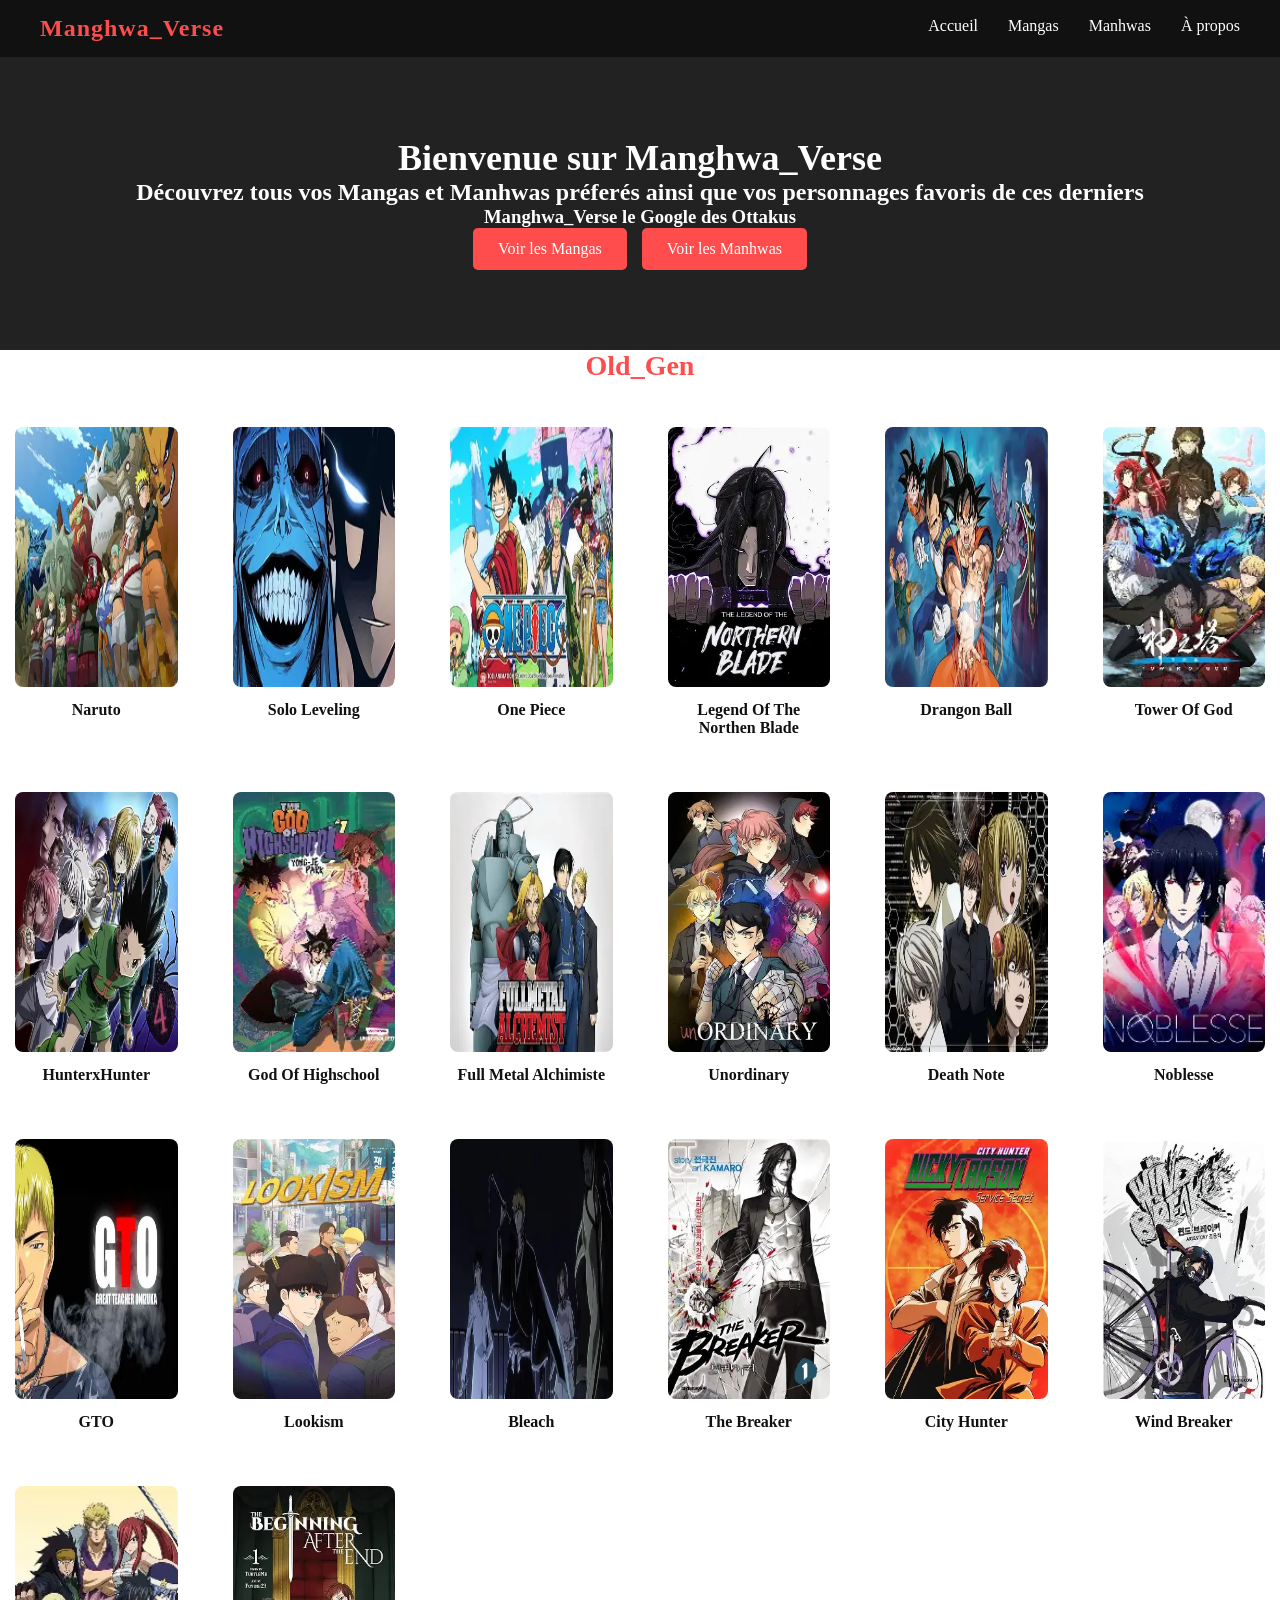
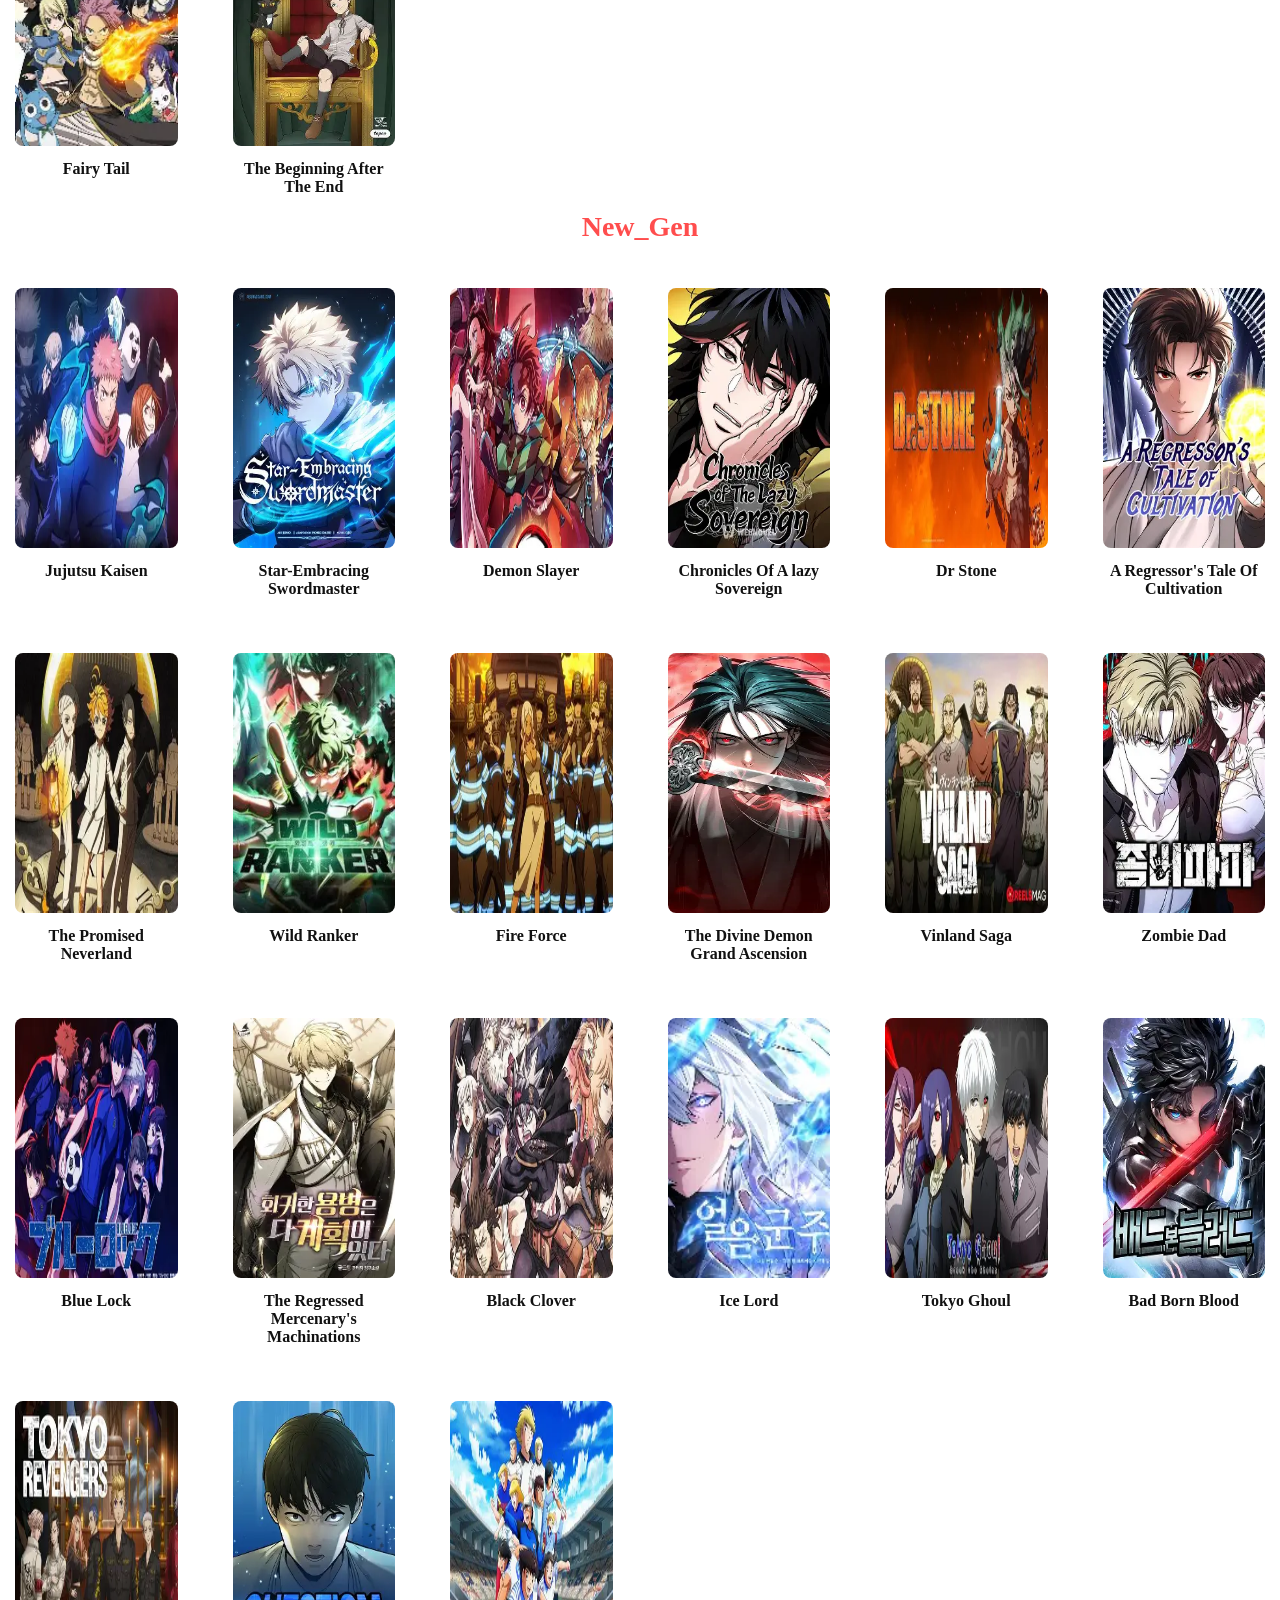
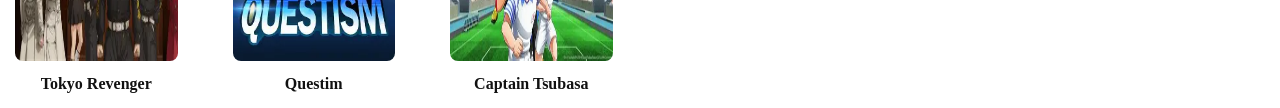
==== index.html @ 2f6ccbe9 "initiation du projet terminé" ====
<!DOCTYPE html>
<html lang="en">
<head>
    <meta charset="UTF-8">
    <meta name="viewport" content="width=device-width, initial-scale=1.0">
    <title>Manghwa_Verse</title>
    <link rel="stylesheet" href="style.css">
</head>
<body>

     <nav class="navbar">
            <div class="logo">Manghwa_Verse</div>
            <ul class="nav-links">
               <a href="/index.html" data-page="index.html">Accueil</a>
               <a href="/mangas.html" data-page="mangas.html">Mangas</a>
               <a href="/manhwas.html" data-page="manhwas.html">Manhwas</a>
               <a href="/propos.html" data-page="propos.html">À propos</a>
            </ul>
       </nav>
    <header class="hero" id="accueil">
        <h1>Bienvenue sur Manghwa_Verse</h1>
        <h2>Découvrez tous vos Mangas et Manhwas préferés ainsi que vos personnages favoris de ces derniers</h2>
        <h3>Manghwa_Verse le Google des Ottakus</h3>

        <div class="hero-buttons">
            <a href="mangas.html" class="btn">Voir les Mangas</a>
            <a href="manhwas.html" class="btn">Voir les Manhwas</a>
        </div>

    </header>
    <section class="nouveautés">
        <h2>Old_Gen</h2>
        <div class="cards">
            <label for="modal-naruto" class="card">
                <img src="image/naruto.webp" alt="Naruto">
                <h3>Naruto</h3>
            </label>
            <label for="modal-solo" class="card">
                <img src="image/solo.webp" alt="Solo Leveling">
                <h3>Solo Leveling</h3>
            </label>
            <label for="modal-onepiece" class="card">
                <img src="image/onepiece.webp" alt="One Piece">
                <h3>One Piece</h3>
            </label>
            <label for="modal-ltnb" class="card">
                <img src="image/lotnb.webp" alt="Legend Of The Northen Blade">
                <h3>Legend Of The Northen Blade</h3>
            </label>
            <label for="modal-lazy" class="card">
                <img src="image/dbz.webp" alt="Dragon Ball">
                <h3>Drangon Ball</h3>
            </label>
            <label for="modal-lazy" class="card">
                <img src="image/tog.webp" alt="Tower Of God">
                <h3>Tower Of God</h3>
            </label>
            <label for="modal-lazy" class="card">
                <img src="image/hxh.webp" alt="HunterxHunter">
                <h3>HunterxHunter</h3>
            </label>
            <label for="modal-lazy" class="card">
                <img src="image/goh.webp" alt="God Of High School">
                <h3>God Of Highschool</h3>
            </label>
            <label for="modal-lazy" class="card">
                <img src="image/fmal.webp" alt="Full Metal Alchimiste">
                <h3>Full Metal Alchimiste</h3>
            </label>
            <label for="modal-lazy" class="card">
                <img src="image/unordinary.webp" alt="Unordinary">
                <h3>Unordinary</h3>
            </label>
            <label for="modal-lazy" class="card">
                <img src="image/death.webp" alt="Death Note">
                <h3>Death Note</h3>
            </label>
            <label for="modal-noblesse" class="card">
                <img src="image/noblesse.webp" alt="Noblesse">
                <h3>Noblesse</h3>
            </label>
            <label for="modal-gto" class="card">
                <img src="image/gto.webp" alt="GTO">
                <h3>GTO</h3>
            </label>
            <label for="modal-lookism" class="card">
                <img src="image/lookism.webp" alt="Lookism">
                <h3>Lookism</h3>
            </label>
            <label for="modal-bleach" class="card">
                <img src="image/bleach.webp" alt="Bleach">
                <h3>Bleach</h3>
            </label>
            <label for="modal-lazy" class="card">
                <img src="image/thebreaker.webp" alt="The Breaker">
                <h3>The Breaker</h3>
            </label>
            <label for="modal-lazy" class="card">
                <img src="image/nickylarson.webp" alt="City Hunter">
                <h3>City Hunter</h3>
            </label>
            <label for="modal-wind" class="card">
                <img src="image/windb.webp" alt="Wind Breaker">
                <h3>Wind Breaker</h3>
            </label>
            <label for="modal-fairy" class="card">
                <img src="image/fairy.webp" alt="Fairy Tail">
                <h3>Fairy Tail</h3>
            </label>
            <label for="modal-lazy" class="card">
                <img src="image/tbate.webp" alt="The Beginnig After The End">
                <h3>The Beginning After The End</h3>
            </label>
            
        </div>


        <h2>New_Gen</h2>
        <div class="cards">
            <label for="modal-jjk" class="card">
                <img src="image/jjk.webp" alt="Jujutsu Kaisen">
                <h3>Jujutsu Kaisen</h3>
            </label>
            <label for="modal-vlad" class="card">
                <img src="image/vlad.webp" alt="Star-Embracing Swordmaster">
                <h3>Star-Embracing Swordmaster</h3>
            </label>
            <label for="modal-demonslay" class="card">
                <img src="image/demonsl.webp" alt="Demon Slayer">
                <h3>Demon Slayer</h3>
            </label>
            <label for="modal-lazy" class="card">
                <img src="image/lazysovereign.webp" alt="Chronicles Of A Lazy Sovereign">
                <h3>Chronicles Of A lazy Sovereign</h3>
            </label>
            <label for="modal-drstone" class="card">
                <img src="image/drstone.webp" alt="Dr Stone">
                <h3>Dr Stone</h3>
            </label>
            <label for="modal-cultivator" class="card">
                <img src="image/cultuvator.webp" alt="A Regressor's Tale Of Cultivation">
                <h3>A Regressor's Tale Of Cultivation</h3>
            </label>
            <label for="modal-tpn" class="card">
                <img src="image/tpneverland.webp" alt="The Promised Neverland">
                <h3>The Promised Neverland</h3>
            </label>
            <label for="modal-wild" class="card">
                <img src="image/wildranker.webp" alt="Wild Ranker">
                <h3>Wild Ranker</h3>
            </label>
            <label for="modal-fire" class="card">
                <img src="image/fire force.webp" alt="Fire Force">
                <h3>Fire Force</h3>
            </label>
            <label for="modal-lazy" class="card">
                <img src="image/tddga.webp" alt="The Divine Demon Great Ascension">
                <h3>The Divine Demon Grand Ascension</h3>
            </label>
            <label for="modal-vs" class="card">
                <img src="image/vs.webp" alt="Vinland Saga">
                <h3>Vinland Saga</h3>
            </label>
            <label for="modal-zombie" class="card">
                <img src="image/zombiedad.webp" alt="Zombie Dad">
                <h3>Zombie Dad</h3>
            </label>
            <label for="modal-bluelock" class="card">
                <img src="image/bluelock.webp" alt="Blue Lock">
                <h3>Blue Lock</h3>
            </label>
            <label for="modal-mercenary" class="card">
                <img src="image/mercenary.webp" alt="The Regressed Mercenary's Machinations">
                <h3>The Regressed Mercenary's Machinations</h3>
            </label>
            <label for="modal-blackclo" class="card">
                <img src="image/blackclo.webp" alt="Black Clover">
                <h3>Black Clover</h3>
            </label>
            <label for="modal-icelord" class="card">
                <img src="image/icelord.webp" alt="Ice Lord">
                <h3>Ice Lord</h3>
            </label>
            <label for="modal-tokyog" class="card">
                <img src="image/tokyog.webp" alt="Tokyo Ghoul">
                <h3>Tokyo Ghoul</h3>
            </label>
            <label for="modal-badborn" class="card">
                <img src="image/badborn.webp" alt="Bad Born Blood">
                <h3>Bad Born Blood</h3>
            </label>
            <label for="modal-tr" class="card">
                <img src="image/tokyorevenger.webp" alt="Tokyo Revenger">
                <h3>Tokyo Revenger</h3>
            </label>
            <label for="modal-questim" class="card">
                <img src="image/questim.webp" alt="Questim">
                <h3>Questim</h3>
            </label>
            <label for="modal-tr" class="card">
                <img src="image/tsubasa.webp" alt="Captain Tsubasa">
                <h3>Captain Tsubasa</h3>
            </label>

            
        </div>
    </section>


    <script src="script.js"></script>
    
</body>
</html>
---- style.css ----
* {
    margin: 0;
    padding: 0;
    box-sizing: border-box;
}



iframe {
  width: 100%;
  /* height: 0px; */
  height: 90vh;
  border: none;
}

html {
    scroll-behavior: smooth;
}
.navbar {
    display: flex;
    justify-content: space-between;
    align-items: center;
    background-color: #111;
    padding: 15px 40px;
}
.logo {
    color: #ff4d4d;
    font-size: 24px;
    font-weight: bold;
    letter-spacing: 1px;
}
.nav-links {
    list-style: none;
    display: flex;
    gap: 30px;
}
.nav-links a {
    text-decoration: none;
    color: white;
    font-size: 16px;
    position: relative;
    padding-bottom: 5px;
    transition: 0.3s;
}
.nav-links a::after {
    content: "";
    position: absolute;
    left: 0;
    bottom: 0;
    width: 0;
    height: 2px;
    background: 0.3s;
    transition: 0.3s;
}
.nav-links a:hover::after {
    width: 100%;
}
.nav-links a:hover {
    color: #ff4d4d;
}
.hero {
    background: #222;
    color: white;
    text-align: center;
    padding: 80px 20px;
}
.hero h1 {
    font-size: 36px;
}
.hero p {
    margin: 15px 0 30px;
}
.hero-buttons {
    display: flex;
    justify-content: center;
    gap: 15px;
}
.btn {
    background: #ff4d4d;
    color: white;
    padding: 12px 25px;
    text-decoration: none;
    border-radius: 5px;
    transition: 0.3s;
}
.btn:hover {
    background: #ff4d4d;
    transform: translateY(-2px);
}
.section h2,
.nouveautés h2,
.top-mangas h2,
.top-manhwas h2 {
    text-align: center;
    margin-bottom: 30px;
    color: #ff4d4d;
    font-size: 28px;
}
.cards {
    text-align: left;
    display: grid;
    grid-template-columns: repeat(auto-fit, minmax(180px, 1fr));
    gap: 25px;
    margin-top: 30px;
}
.card {
    background: white;
    padding: 15px;
    border-radius: 10px;
    text-align: center;
    transition: 0.3s;
    cursor: pointer;
}
.card:hover {
    transform: translateY(-8px);
}
.card img {
    width: 100%;
    height: 260px;
    object-fit: fill;
    border-radius: 8px;
}
.card h3 {
    color: #111;
    margin-top: 10px;
    font-size: 16px;
}
.modal-toggle, .carousel-radio {
    display: none;
}
.manga-modal {
    display: none;
    position: fixed;
    z-index: 1000;
    left: 0;
    top: 0;
    width: 100%;
    height: 100%;
    overflow: auto;
    background-color: rgba(0, 0, 0, 0.95);
    padding: 20px;
}
.modal-toggle::checked + .manga-modal {
    display: block;
    animation: fadeIn 0.3s ease;
}
@keyframes fadeIn {
    from { opacity: 0; }
    to { opacity: 1; }
}
.modal-content {
    background-color: #1a1a1a;
    border-radius: 15px;
    max-width: 1200px;
    margin: 50px auto;
    position: relative;
    animation: slideDown 0.4s ease;
    box-shadow: 0 10px 50px rgba(255, 74, 68, 0.3);
}
@keyframes slideDown {
    form {
        transform: translateY(-50px);
        opacity: 0;
    }
    to {
        transform: translateY(0);
        opacity: 1;
    }
}
.close-modal {
    position: absolute;
    right: 20%;
    top: 20%;
    color: #ff4d4d;
    font-size: 35px;
    font-weight: bold;
    cursor: pointer;
    z-index: 10;
    transition: color 0.3s, transform 0.3s;
    text-decoration: none;
}
.close-modal:hover {
    color: #fff;
    transform: rotate(90deg);
}
.modal-header {
    display: flex;
    gap: 300px;
    padding: 40px;
    border-bottom: 2px solid #ff4d4d;
}
.modal-main-image {
    width: 300px;
    height: 400px;
    object-fit: cover;
    border-radius: 12px;
    box-shadow: 0 5px 20px rgba(0, 0, 0, 0.5);
}
.modal-info {
    flex: 1;
    color: white;
}
.modal-info h2 {
    font-size: 36px;
    color: #ff4d4d;
    margin-bottom: 15px;
    font-weight: bold;
}
.modal-info .author {
    font-size: 18px;
    color: #ccc;
    margin-bottom: 20px;
}
.modal-info .synopsis {
    font-size: 16px;
    line-height: 1.6;
    color: #ddd;
    margin-bottom: 25px;
}
.stats {
    display: flex;
    flex-wrap: wrap;
    gap: 15px;
    margin-bottom: 25px;
}
.stats span {
    background-color: #2a2a2a;
    padding: 12px 20px;
    border-radius: 8px;
    font-size: 14px;
    color: white;
    border: 1px solid #3a3a3a;
    transition: background-color 0.3s, transform 0.2s;
}
.stats span:hover {
    background-color: #333;
    transform: translateY(-2px);
}
.stats strong {
    color: #ff4d4d;
    margin-right: 5px;
}
.platforms {
    margin-top: 20px;
}
.platforms h3 {
    color: #ff4d4d;
    font-size: 20px;
    margin-bottom: 15px;
}
.platform-link {
    display: inline-block;
    background-color: #ff4d4d;
    color: white;
    padding: 12px 25px;
    margin: 5px;
    border-radius: 5px;
    text-decoration: none;
    transition: background-color 0.3s, transform 0.3s;
    font-weight: bold;
}
.platform-link:hover {
    background-color: #ff6b66;
    transform: translateY(-2px);
}
.characters-section {
    padding: 40px;
}
.characters-section h3 {
    color: #ff4d4d;
    font-size: 28px;
    text-align: center;
    margin-bottom: 30px;
}
.carousel-container {
    position: relative;
    max-width: 900px;
    margin: 0 auto;
}
.carousel-container .container {
    position: relative;
    height: 450px;
    overflow: hidden;
    border-radius: 12px;
    background-color: #2a2a2a;
    display: block;
}
.character-slide {
    display: none;
    flex-direction: column;
    height: 100%;
    position: absolute;
    width: 100%;
    opacity: 0;
    transition: opacity 0.5s ease;
}
.carousel-radio:checked + .character-slide {
    display: flex;
    opacity: 1;
    transition: opacity 0.5s ease;
}
.character-info {
    padding: 30px;
    background: linear-gradient(135deg, #ff4a44 0%, #1a1a1a 100%);
    color: white;
}
.character-info h4 {
    font-size: 24px;
    margin-bottom: 15px;
    color: white;
}
.character-info p {
    font-size: 16px;
    line-height: 1.5;
    color: #f0f0f0;
}
.character-slide img {
    width: 100%;
    height: 300px;
    object-fit: cover;
}
.carousel-nav {
    display: flex;
    justify-content: center;
    gap: 15px;
    margin-top: 20px;
    flex-wrap: wrap;
}
.carousel-btn {
    background-color: #ff4a44;
    color: white;
    border: none;
    padding: 12px 25px;
    font-size: 16px;
    cursor: pointer;
    border-radius: 5px;
    transition: background-color 0.3s, transform 0.3s;
    text-decoration: none;
    display: inline-block;
}
.carousel-btn:hover {
    background-color: #ff6b66;
    transform: translateY(-2px);
}
@media (max-width: 768px) {
    .navbar {
        flex-direction: column;
        gap: 15px;
    }
    .nav-links {
        flex-direction: column;
        gap: 10px;
        text-align: center;
    }
    .hero {
        padding: 50px 20px;
    }
    hero h1 {
        font-size: 28px;
    }
    .hero-buttons {
        flex-direction: column;
        gap: 10px;
    }
    .modal-header {
        flex-direction: column;
        padding: 20%;
    }
    .modal-main-image {
        width: 100%;
        height: 350px;
        margin: 0 auto;
    }
    .modal-info h2 {
        font-size: 28px;
    }
    .carousel-container .carousel {
        height: 400px;
    }
    .character-section {
        padding: 20px;
    }
    .cards {
        grid-template-columns: repeat(auto-fit, minmax(150px, 1fr));
        gap: 15px;
    }
    .card img {
        height: 220px;
    }
    .carousel-nav {
        gap: 10px;
    }
    .carousel-btn {
        padding: 10px 15px;
        font-size: 14px;
    }
}
.modal-content::-webkit-scrollbar {
    width: 10px;
}
.modal-content::-webkit-scrollbar-track {
    background: #1a1a1a;
}
.modal-content::-webkit-scrollbar-thumb {
    background: #ff4a44;
    border-radius: 5px;
}
.modal-content::-webkit-scrollbar-thumb:hover {
    background: #ff6b66;
}
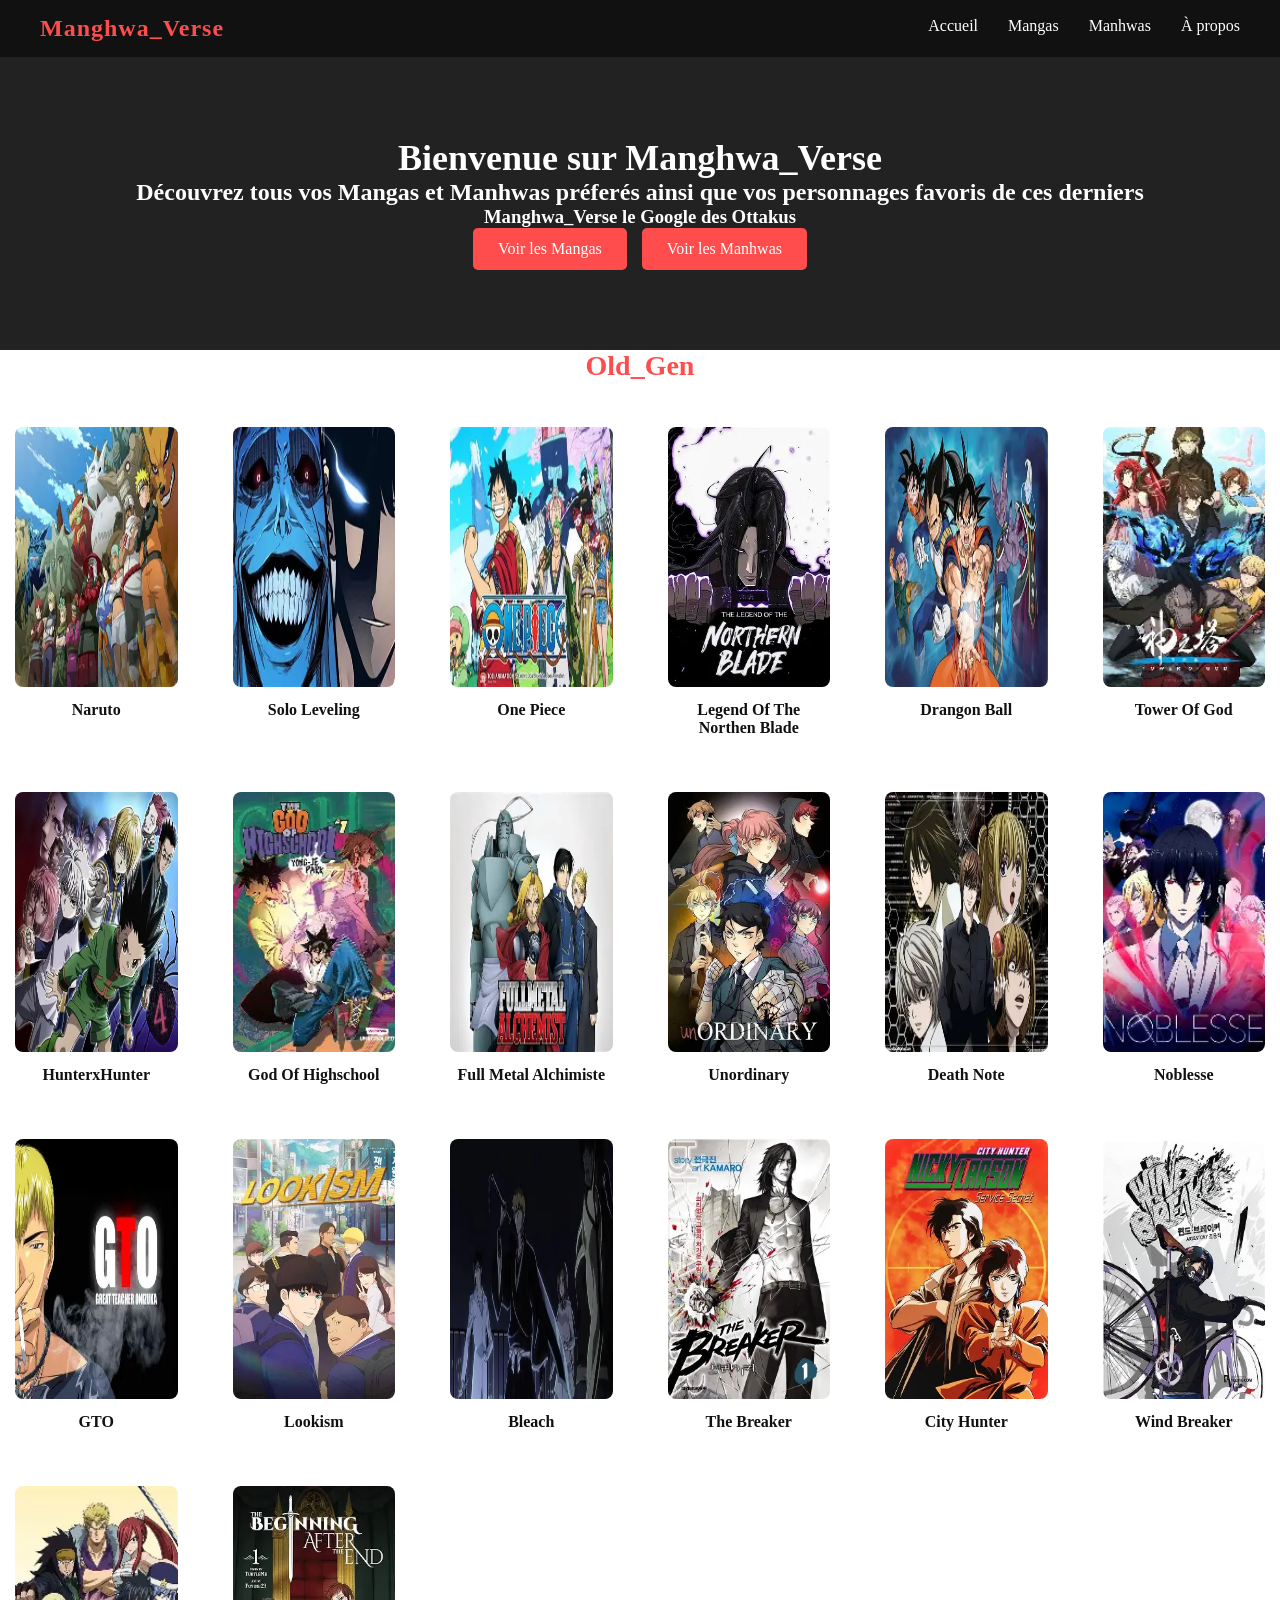
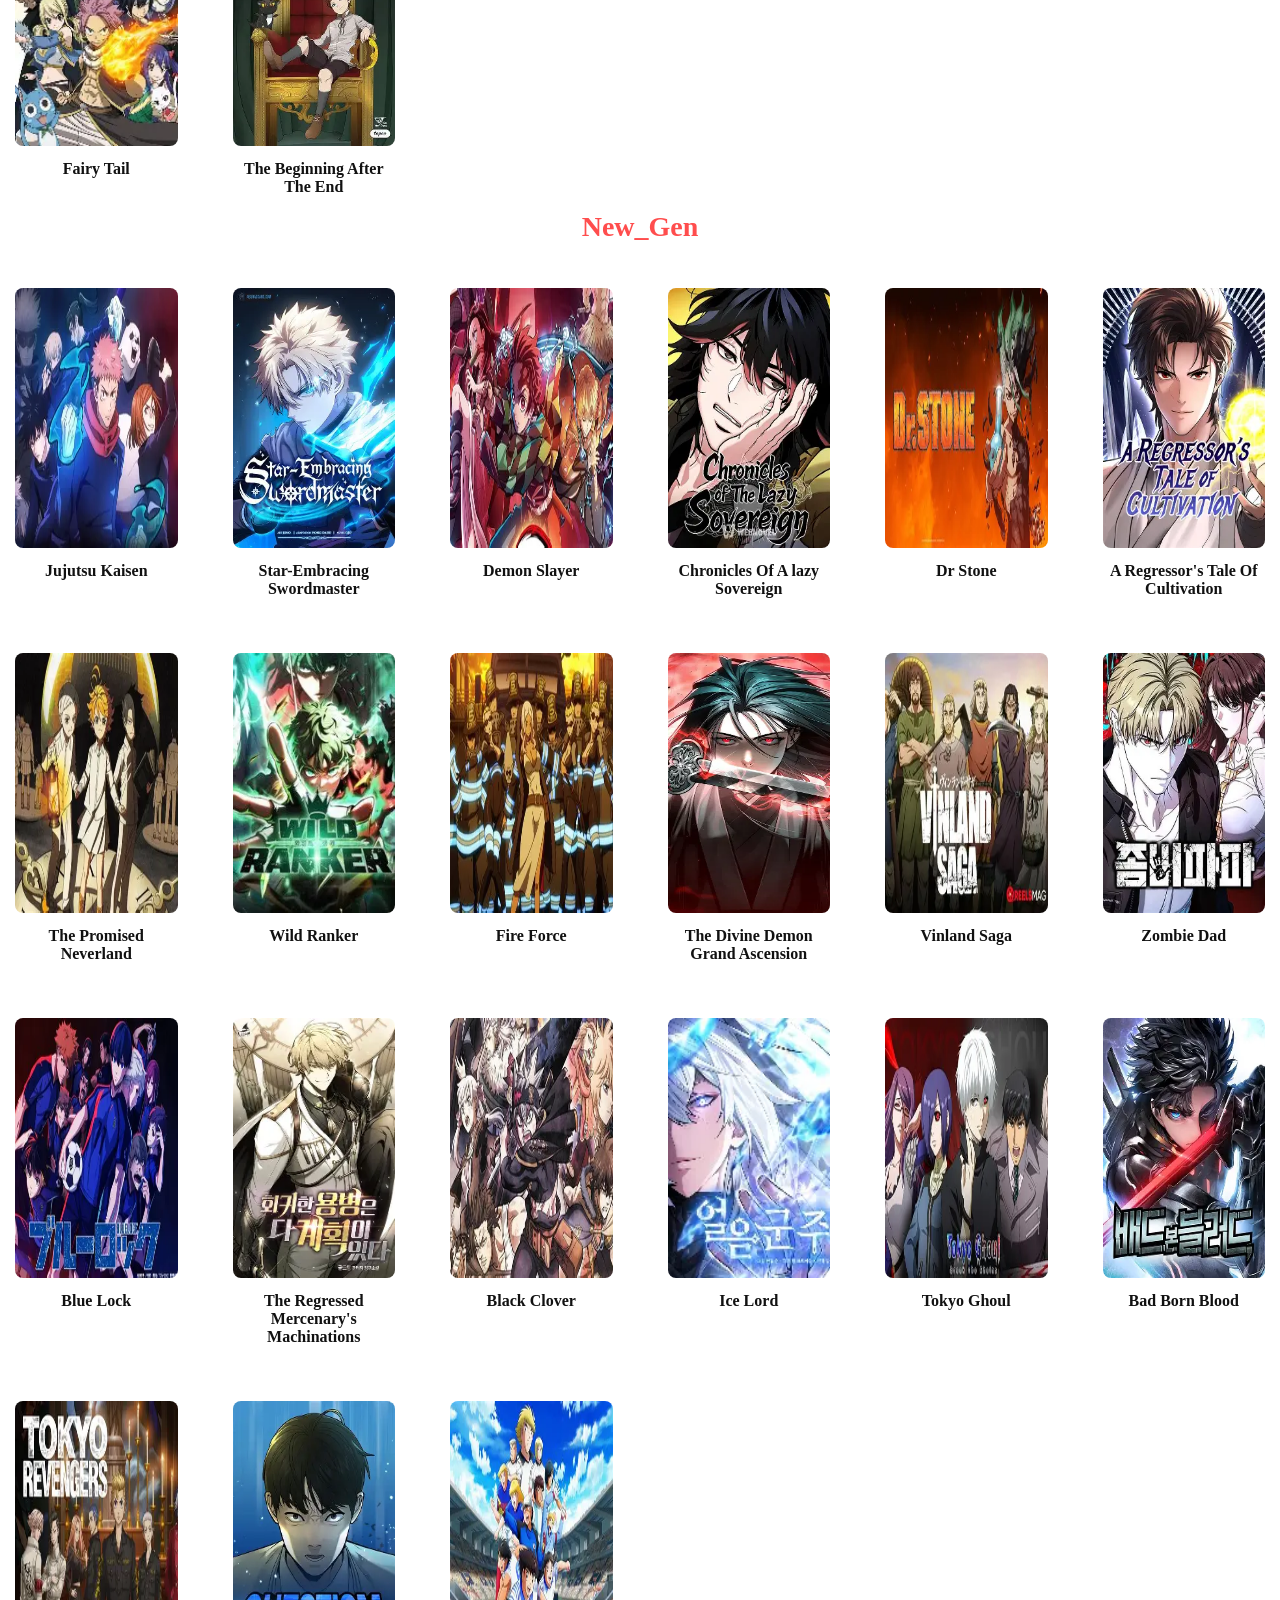
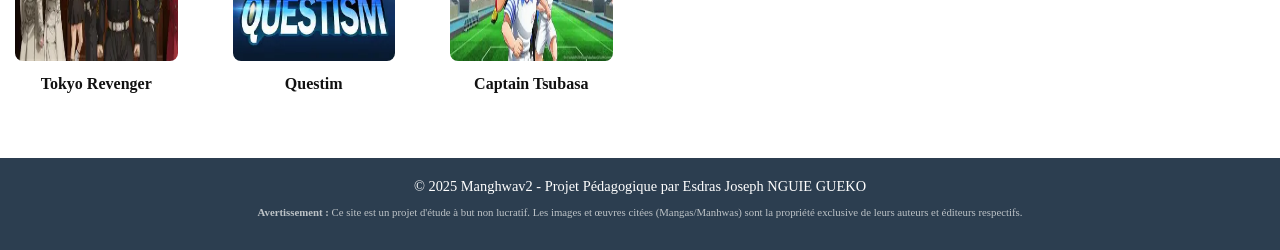
==== commit 52052848: "Ajout du footer et des details sur la page propos" ====
--- a/index.html
+++ b/index.html
@@ -205,6 +205,17 @@
             
         </div>
     </section>
+    
+    <footer>
+        <div class="footer-content">
+            <p>&copy; 2025 Manghwav2 - Projet Pédagogique par Esdras Joseph NGUIE GUEKO</p>
+            <p class="disclaimer">
+                <strong>Avertissement :</strong> Ce site est un projet d'étude à but non lucratif.
+                Les images et œuvres citées (Mangas/Manhwas) sont la propriété exclusive de leurs auteurs et éditeurs
+                respectifs.
+            </p>
+        </div>
+    </footer>
 
 
     <script src="script.js"></script>
--- a/style.css
+++ b/style.css
@@ -408,3 +408,40 @@
 .modal-content::-webkit-scrollbar-thumb:hover {
     background: #ff6b66;
 }
+.about-section {
+    max-width: 900px;
+    margin: 40px auto;
+    padding: 20px;
+    line-height: 1.6;
+}
+
+.notice-box {
+    background-color: #f8f9fa;
+    border-left: 5px solid #e74c3c;
+    /* Rouge pour attirer l'attention sur l'éthique */
+    padding: 20px;
+    margin-top: 30px;
+    border-radius: 4px;
+}
+
+.notice-box h3 {
+    color: #e74c3c;
+    margin-top: 0;
+}
+
+footer {
+    background-color: #2c3e50;
+    color: white;
+    padding: 20px;
+    text-align: center;
+    font-size: 0.9em;
+    margin-top: 50px;
+}
+
+.disclaimer {
+    font-size: 0.75em;
+    color: #bdc3c7;
+    max-width: 800px;
+    margin: 10px auto;
+    line-height: 1.4;
+}
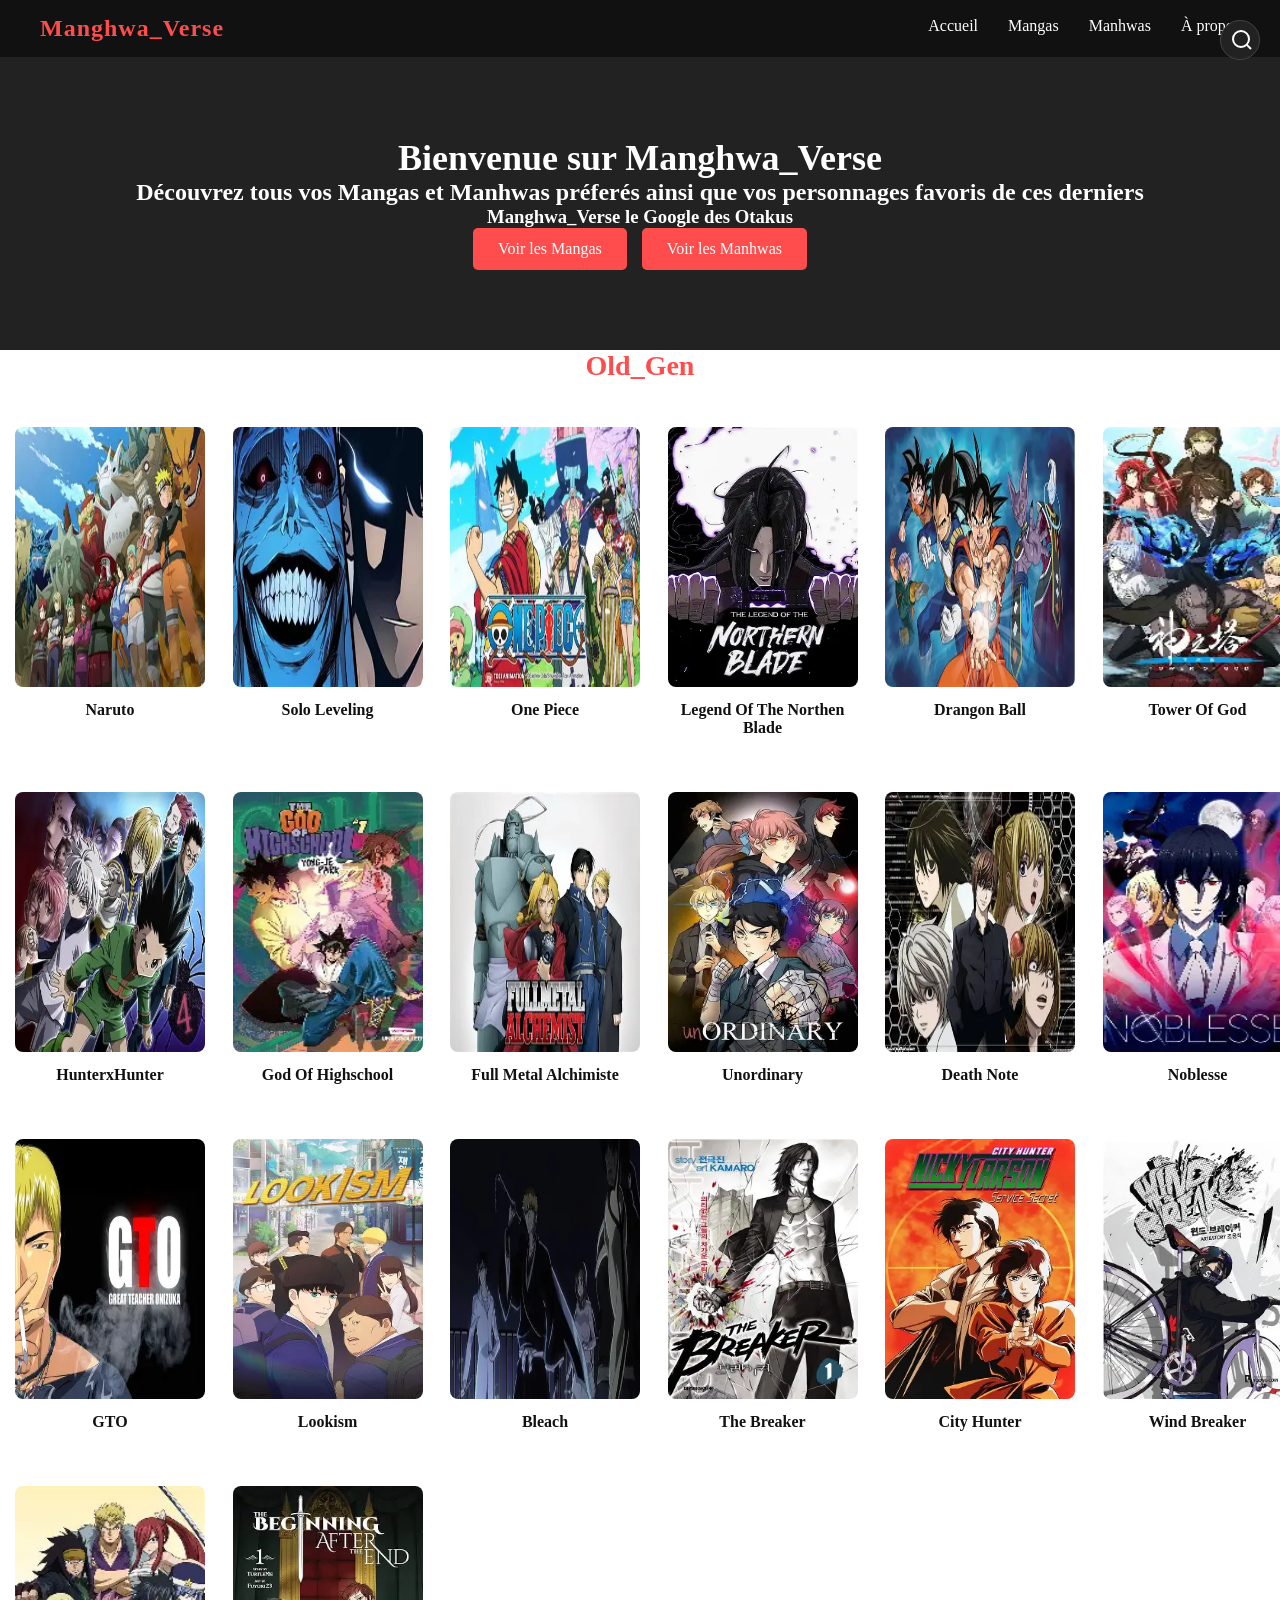
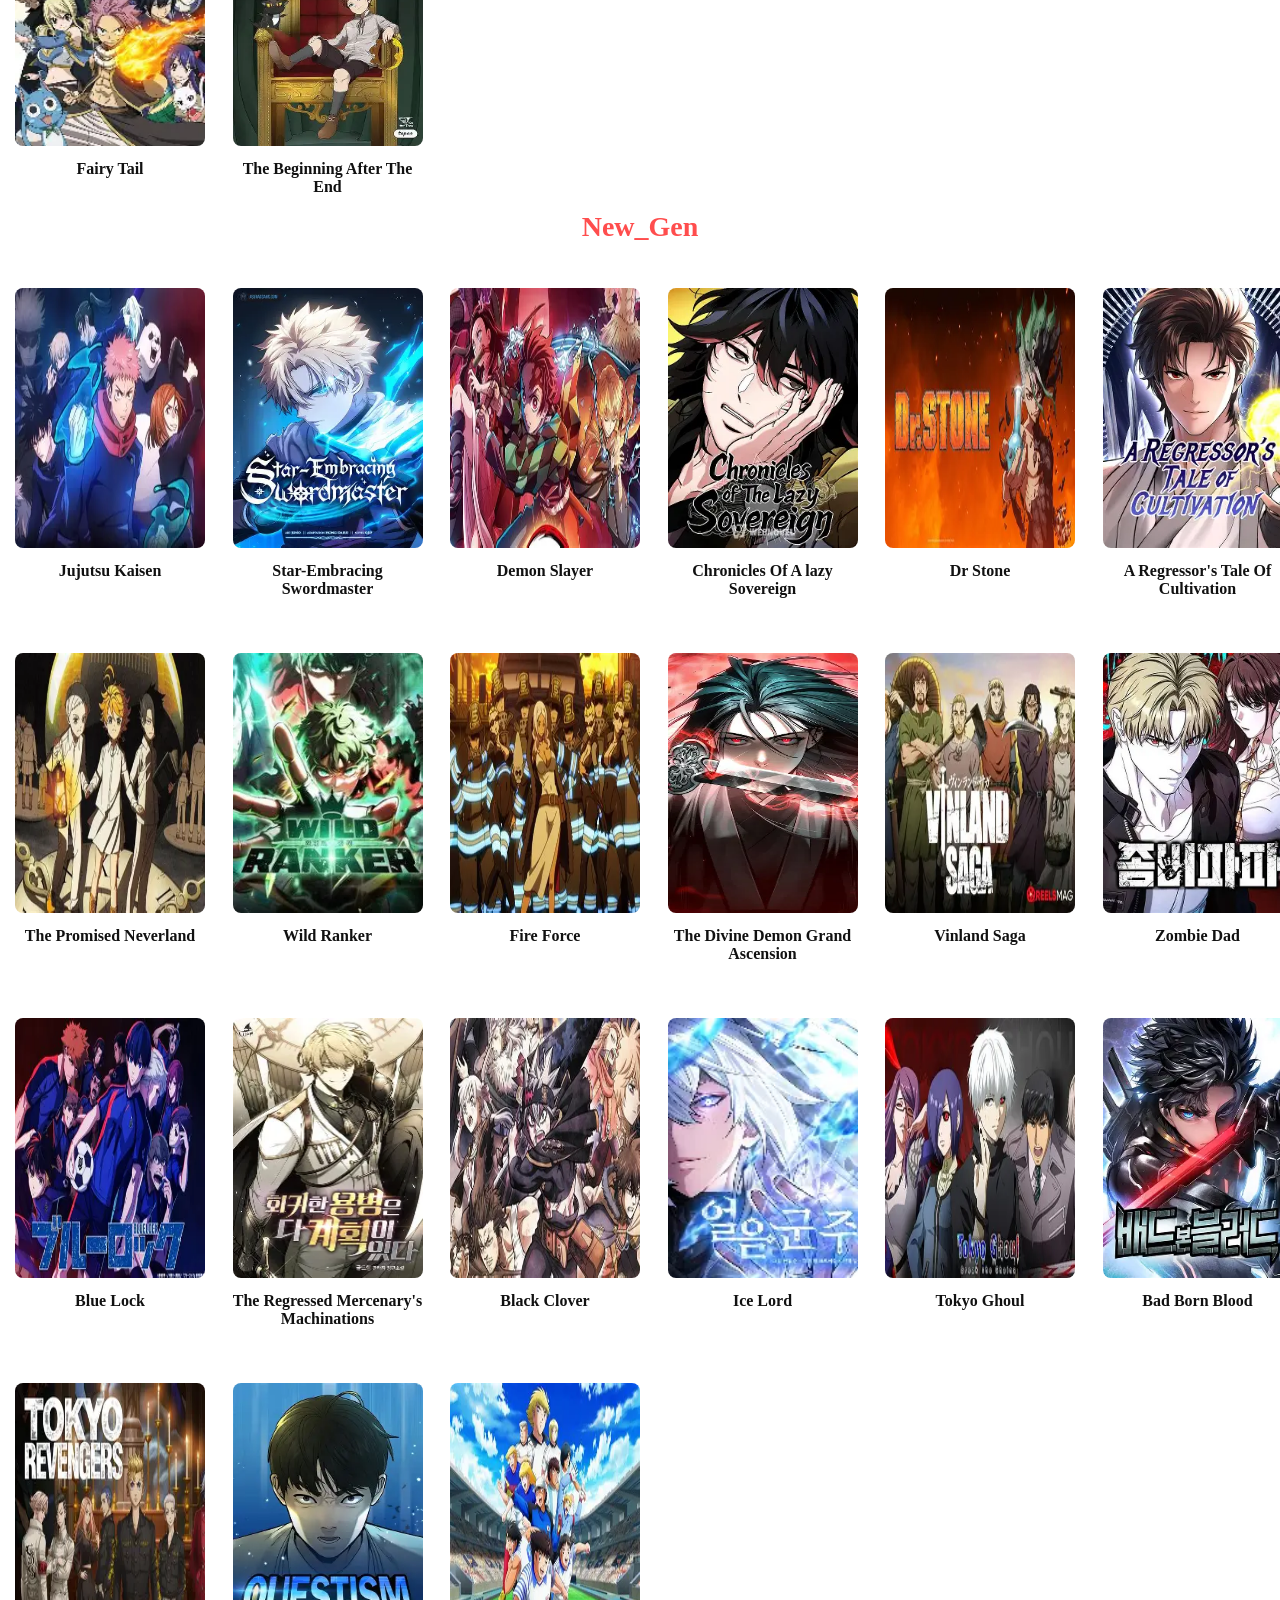
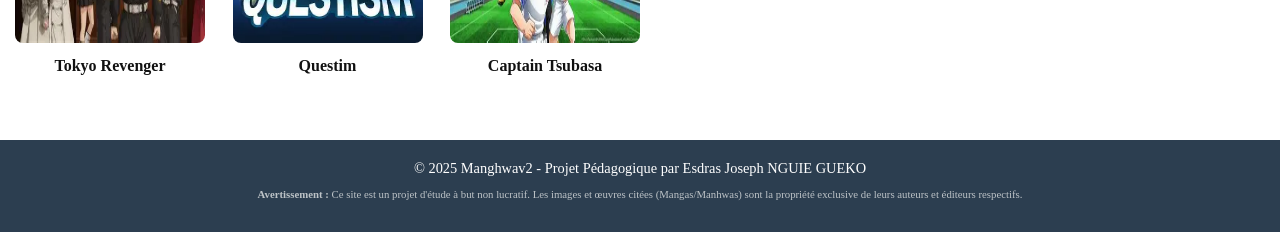
==== commit 9d1026f5: "Mise à jour de la version Manghwa" ====
--- a/index.html
+++ b/index.html
@@ -7,20 +7,21 @@
     <link rel="stylesheet" href="style.css">
 </head>
 <body>
+    <!-- Nav-bar -->
 
      <nav class="navbar">
             <div class="logo">Manghwa_Verse</div>
             <ul class="nav-links">
-               <a href="/index.html" data-page="index.html">Accueil</a>
-               <a href="/mangas.html" data-page="mangas.html">Mangas</a>
-               <a href="/manhwas.html" data-page="manhwas.html">Manhwas</a>
-               <a href="/propos.html" data-page="propos.html">À propos</a>
+            <a href="index.html" data-page="index.html">Accueil</a>
+            <a href="mangas.html" data-page="mangas.html">Mangas</a>
+            <a href="manhwas.html" data-page="manhwas.html">Manhwas</a>
+            <a href="propos.html" data-page="propos.html">À propos</a>
             </ul>
        </nav>
     <header class="hero" id="accueil">
         <h1>Bienvenue sur Manghwa_Verse</h1>
         <h2>Découvrez tous vos Mangas et Manhwas préferés ainsi que vos personnages favoris de ces derniers</h2>
-        <h3>Manghwa_Verse le Google des Ottakus</h3>
+        <h3>Manghwa_Verse le Google des Otakus</h3>
 
         <div class="hero-buttons">
             <a href="mangas.html" class="btn">Voir les Mangas</a>
